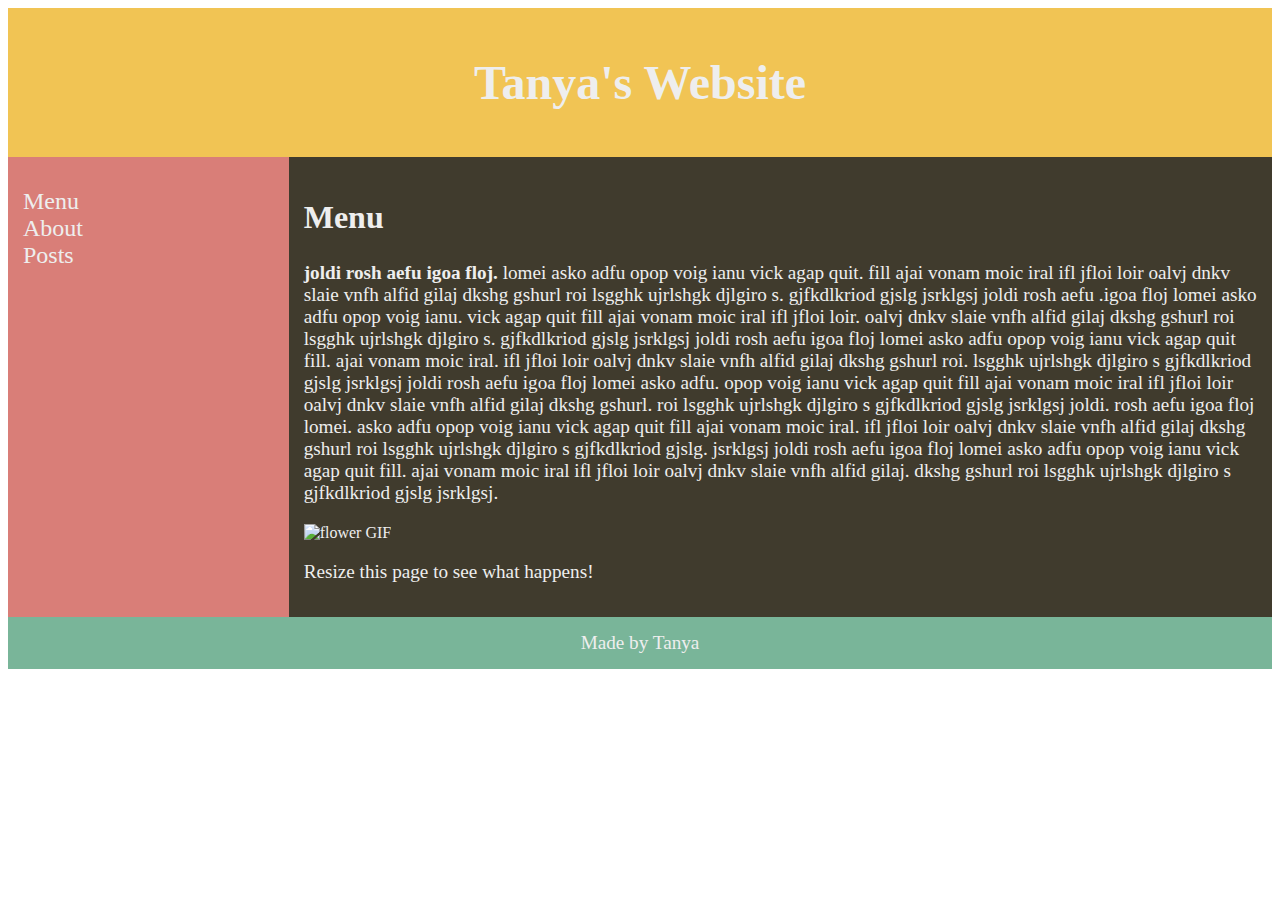
==== index.html @ 8f481cda "Update index.html" ====
<!DOCTYPE html>
<html>

<head>
  <style>
    .flex-container {
      display: -webkit-flex;
      display: flex;
      -webkit-flex-flow: row wrap;
      flex-flow: row wrap;
      text-align: center;
    }

    .flex-container>* {
      padding: 15px;
      -webkit-flex: 1 100%;
      flex: 1 100%;
    }

    .article {
      text-align: left;
      background: #403b2d;
      color: #eeeeee
    }

    header {
      background: #f1c454;
      color: #eeeeee
    }

    footer {
      background: #79b599;
      color: #eeeeee
    }

    .nav {
      background: #d97e78;
      color: #eeeeee
    }

    .nav ul {
      list-style-type: none;
      padding: 0;
      color: #eeeeee
    }

    .nav ul a {
      text-decoration: none;
      color: #eeeeee
    }

    h1 {
      color: #eeeeee;
      font-size: 3em;
    }

    h2 {
      color: #eeeeee;
      font-size: 2em;
    }

    p {
      color: #eeeeee;
      font-size: 1.2em;
    }

    li {
      color: #eeeeee;
      font-size: 1.5em;
    }

    @media all and (min-width: 768px) {
      .nav {
        text-align: left;
        -webkit-flex: 1 auto;
        flex: 1 auto;
        -webkit-order: 1;
        order: 1;
      }
      .article {
        -webkit-flex: 5 0px;
        flex: 5 0px;
        -webkit-order: 2;
        order: 2;
      }
      footer {
        -webkit-order: 3;
        order: 3;
        color: #eeeeee;
        font-size: 1.2em;
      }
    }
  </style>
</head>

<body>

  <div class="flex-container">
    <header>
      <h1>Tanya's Website</h1>
    </header>

    <nav class="nav">
      <ul>
        <li><a href="#">Menu</a></li>
        <li><a href="#">About</a></li>
        <li><a href="#">Posts</a></li>
      </ul>
    </nav>

    <article class="article">
      <h2>Menu</h2>
      <p><strong>joldi rosh aefu igoa floj.</strong> lomei asko adfu opop voig ianu vick agap quit. fill ajai vonam moic iral ifl jfloi loir oalvj dnkv slaie vnfh alfid gilaj dkshg gshurl roi lsgghk ujrlshgk djlgiro s. gjfkdlkriod gjslg jsrklgsj joldi rosh
        aefu .igoa floj lomei asko adfu opop voig ianu. vick agap quit fill ajai vonam moic iral ifl jfloi loir. oalvj dnkv slaie vnfh alfid gilaj dkshg gshurl roi lsgghk ujrlshgk djlgiro s. gjfkdlkriod gjslg jsrklgsj joldi rosh aefu igoa floj lomei asko
        adfu opop voig ianu vick agap quit fill. ajai vonam moic iral. ifl jfloi loir oalvj dnkv slaie vnfh alfid gilaj dkshg gshurl roi. lsgghk ujrlshgk djlgiro s gjfkdlkriod gjslg jsrklgsj joldi rosh aefu igoa floj lomei asko adfu. opop voig ianu vick
        agap quit fill ajai vonam moic iral ifl jfloi loir oalvj dnkv slaie vnfh alfid gilaj dkshg gshurl. roi lsgghk ujrlshgk djlgiro s gjfkdlkriod gjslg jsrklgsj joldi. rosh aefu igoa floj lomei. asko adfu opop voig ianu vick agap quit fill ajai vonam
        moic iral. ifl jfloi loir oalvj dnkv slaie vnfh alfid gilaj dkshg gshurl roi lsgghk ujrlshgk djlgiro s gjfkdlkriod gjslg. jsrklgsj joldi rosh aefu igoa floj lomei asko adfu opop voig ianu vick agap quit fill. ajai vonam moic iral ifl jfloi loir
        oalvj dnkv slaie vnfh alfid gilaj. dkshg gshurl roi lsgghk ujrlshgk djlgiro s gjfkdlkriod gjslg jsrklgsj.</p>
      <img src="https://media.giphy.com/media/26Ec6iuual3XuKsy4/giphy.gif" width="200" height="200" alt="flower GIF">
      <p>Resize this page to see what happens!</p>
    </article>

    <footer>Made by Tanya</footer>
  </div>

</body>

</html>
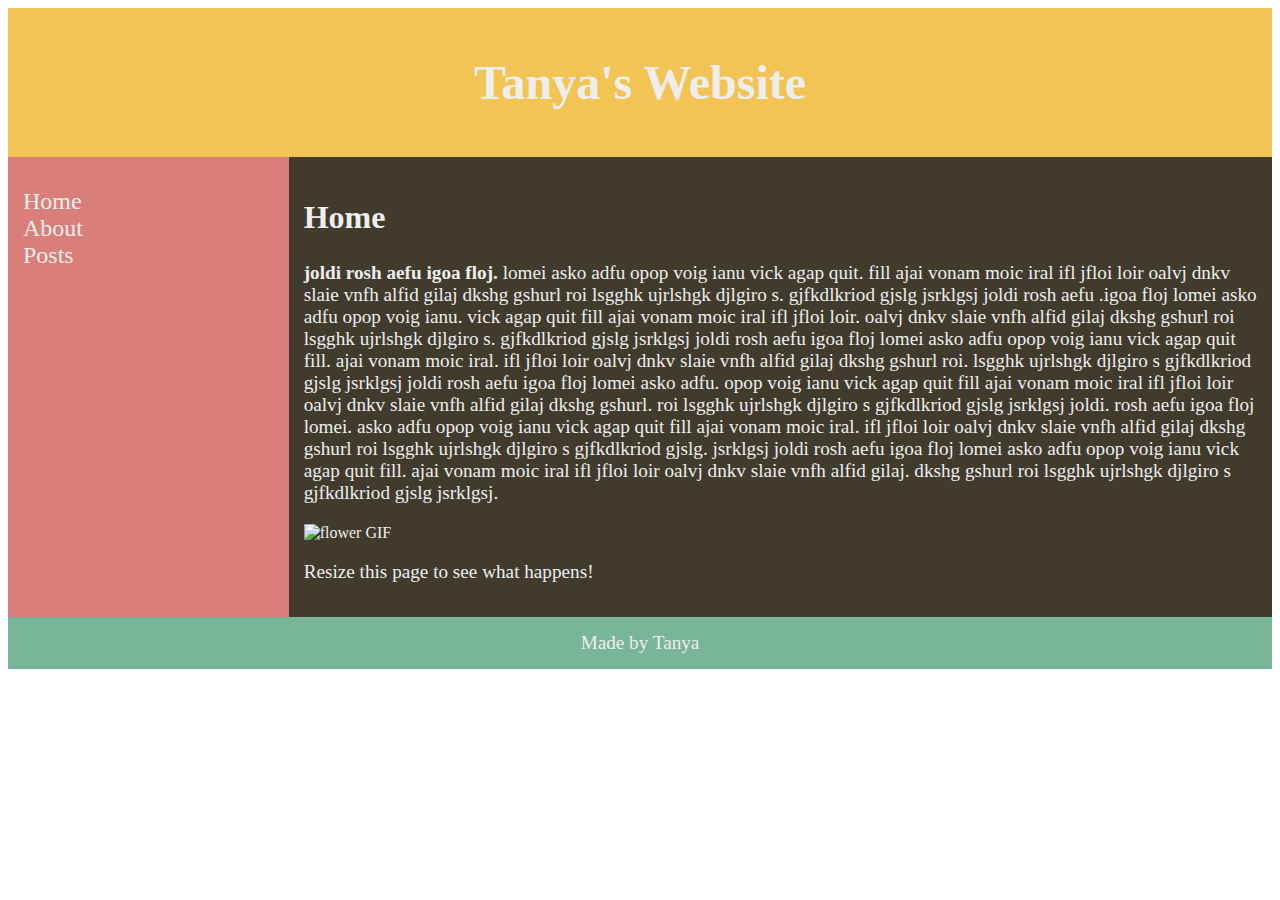
==== commit 32056ae7: "Update index.html" ====
--- a/index.html
+++ b/index.html
@@ -102,14 +102,14 @@
 
     <nav class="nav">
       <ul>
-        <li><a href="#">Menu</a></li>
+        <li><a href="#">Home</a></li>
         <li><a href="#">About</a></li>
         <li><a href="#">Posts</a></li>
       </ul>
     </nav>
 
     <article class="article">
-      <h2>Menu</h2>
+      <h2>Home</h2>
       <p><strong>joldi rosh aefu igoa floj.</strong> lomei asko adfu opop voig ianu vick agap quit. fill ajai vonam moic iral ifl jfloi loir oalvj dnkv slaie vnfh alfid gilaj dkshg gshurl roi lsgghk ujrlshgk djlgiro s. gjfkdlkriod gjslg jsrklgsj joldi rosh
         aefu .igoa floj lomei asko adfu opop voig ianu. vick agap quit fill ajai vonam moic iral ifl jfloi loir. oalvj dnkv slaie vnfh alfid gilaj dkshg gshurl roi lsgghk ujrlshgk djlgiro s. gjfkdlkriod gjslg jsrklgsj joldi rosh aefu igoa floj lomei asko
         adfu opop voig ianu vick agap quit fill. ajai vonam moic iral. ifl jfloi loir oalvj dnkv slaie vnfh alfid gilaj dkshg gshurl roi. lsgghk ujrlshgk djlgiro s gjfkdlkriod gjslg jsrklgsj joldi rosh aefu igoa floj lomei asko adfu. opop voig ianu vick
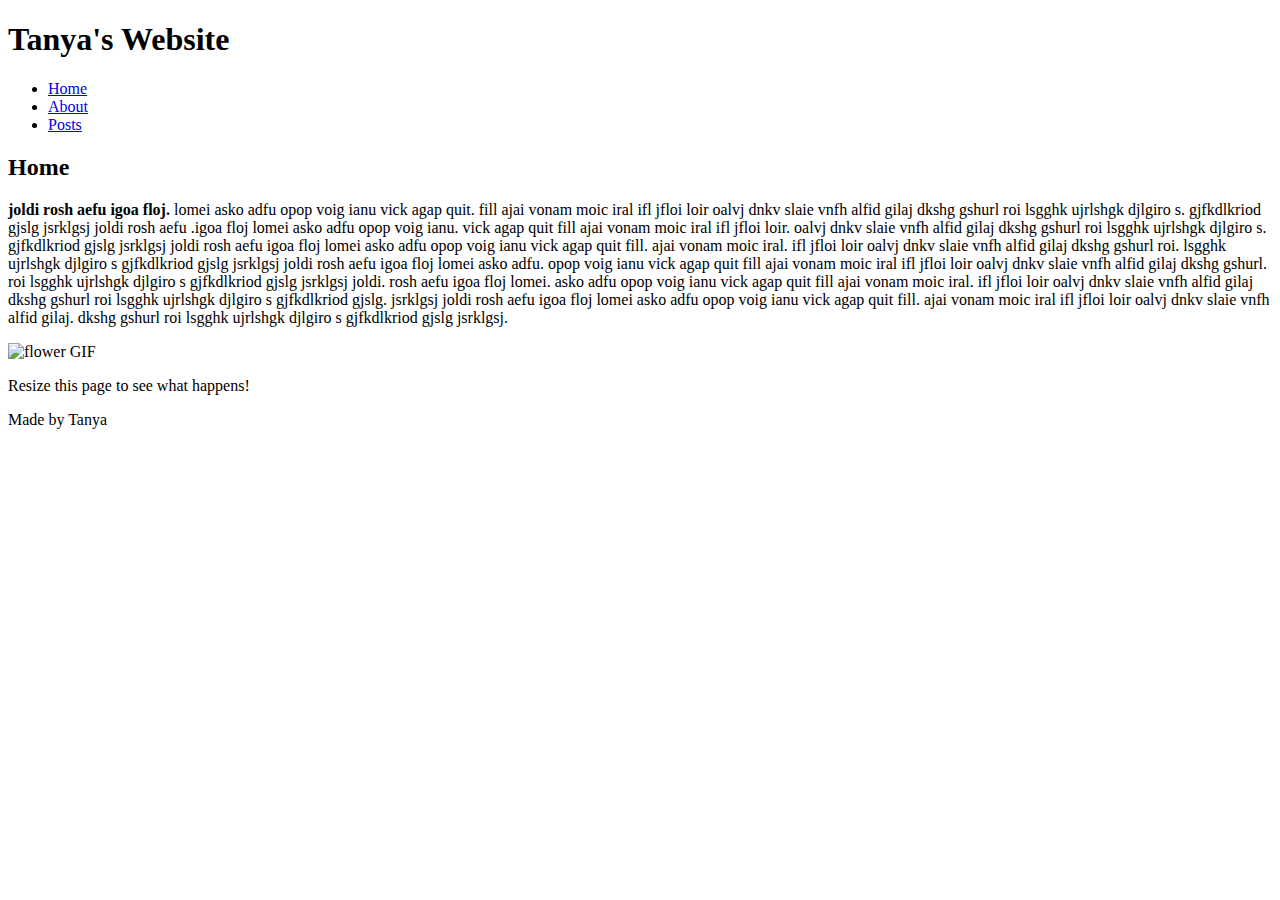
==== commit 5e12f29a: "Update index.html" ====
--- a/index.html
+++ b/index.html
@@ -2,95 +2,7 @@
 <html>
 
 <head>
-  <style>
-    .flex-container {
-      display: -webkit-flex;
-      display: flex;
-      -webkit-flex-flow: row wrap;
-      flex-flow: row wrap;
-      text-align: center;
-    }
-
-    .flex-container>* {
-      padding: 15px;
-      -webkit-flex: 1 100%;
-      flex: 1 100%;
-    }
-
-    .article {
-      text-align: left;
-      background: #403b2d;
-      color: #eeeeee
-    }
-
-    header {
-      background: #f1c454;
-      color: #eeeeee
-    }
-
-    footer {
-      background: #79b599;
-      color: #eeeeee
-    }
-
-    .nav {
-      background: #d97e78;
-      color: #eeeeee
-    }
-
-    .nav ul {
-      list-style-type: none;
-      padding: 0;
-      color: #eeeeee
-    }
-
-    .nav ul a {
-      text-decoration: none;
-      color: #eeeeee
-    }
-
-    h1 {
-      color: #eeeeee;
-      font-size: 3em;
-    }
-
-    h2 {
-      color: #eeeeee;
-      font-size: 2em;
-    }
-
-    p {
-      color: #eeeeee;
-      font-size: 1.2em;
-    }
-
-    li {
-      color: #eeeeee;
-      font-size: 1.5em;
-    }
-
-    @media all and (min-width: 768px) {
-      .nav {
-        text-align: left;
-        -webkit-flex: 1 auto;
-        flex: 1 auto;
-        -webkit-order: 1;
-        order: 1;
-      }
-      .article {
-        -webkit-flex: 5 0px;
-        flex: 5 0px;
-        -webkit-order: 2;
-        order: 2;
-      }
-      footer {
-        -webkit-order: 3;
-        order: 3;
-        color: #eeeeee;
-        font-size: 1.2em;
-      }
-    }
-  </style>
+<link rel="stylesheet" href="index.css"
 </head>
 
 <body>
@@ -102,9 +14,9 @@
 
     <nav class="nav">
       <ul>
-        <li><a href="#">Home</a></li>
-        <li><a href="#">About</a></li>
-        <li><a href="#">Posts</a></li>
+        <li><a href="index.html">Home</a></li>
+        <li><a href="about.html">About</a></li>
+        <li><a href="posts.html">Posts</a></li>
       </ul>
     </nav>
 
--- a/index.css
+++ b/index.css
@@ -0,0 +1 @@
+
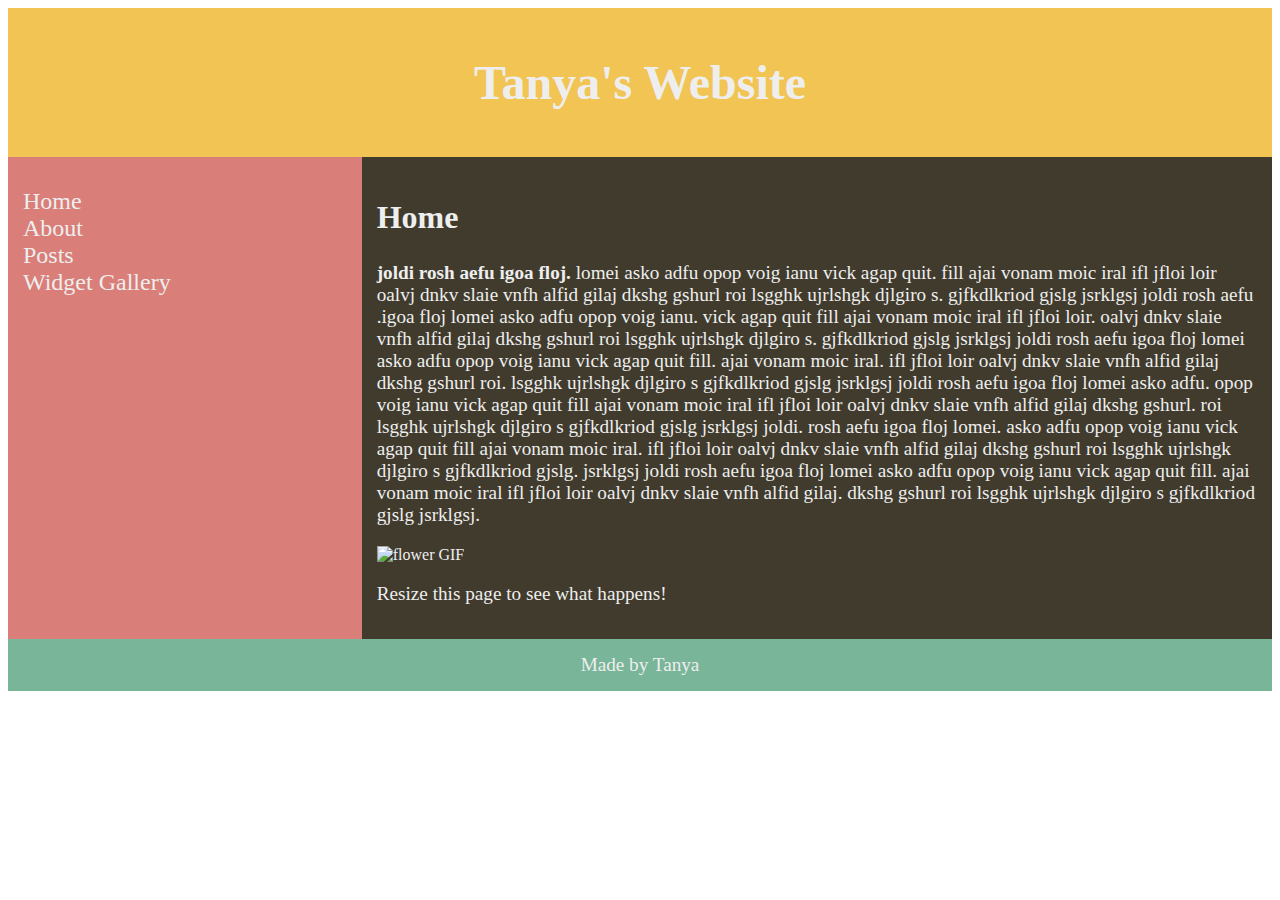
==== commit 2a68ce63: "Update index.html" ====
--- a/index.html
+++ b/index.html
@@ -17,6 +17,7 @@
         <li><a href="index.html">Home</a></li>
         <li><a href="about.html">About</a></li>
         <li><a href="posts.html">Posts</a></li>
+        <li><a href="widgetgallery.html">Widget Gallery</a></li>
       </ul>
     </nav>
 
--- a/index.css
+++ b/index.css
@@ -1 +1,88 @@
 
+    .flex-container {
+      display: -webkit-flex;
+      display: flex;
+      -webkit-flex-flow: row wrap;
+      flex-flow: row wrap;
+      text-align: center;
+    }
+
+    .flex-container>* {
+      padding: 15px;
+      -webkit-flex: 1 100%;
+      flex: 1 100%;
+    }
+
+    .article {
+      text-align: left;
+      background: #403b2d;
+      color: #eeeeee
+    }
+
+    header {
+      background: #f1c454;
+      color: #eeeeee
+    }
+
+    footer {
+      background: #79b599;
+      color: #eeeeee
+    }
+
+    .nav {
+      background: #d97e78;
+      color: #eeeeee
+    }
+
+    .nav ul {
+      list-style-type: none;
+      padding: 0;
+      color: #eeeeee
+    }
+
+    .nav ul a {
+      text-decoration: none;
+      color: #eeeeee
+    }
+
+    h1 {
+      color: #eeeeee;
+      font-size: 3em;
+    }
+
+    h2 {
+      color: #eeeeee;
+      font-size: 2em;
+    }
+
+    p {
+      color: #eeeeee;
+      font-size: 1.2em;
+    }
+
+    li {
+      color: #eeeeee;
+      font-size: 1.5em;
+    }
+
+    @media all and (min-width: 768px) {
+      .nav {
+        text-align: left;
+        -webkit-flex: 1 auto;
+        flex: 1 auto;
+        -webkit-order: 1;
+        order: 1;
+      }
+      .article {
+        -webkit-flex: 5 0px;
+        flex: 5 0px;
+        -webkit-order: 2;
+        order: 2;
+      }
+      footer {
+        -webkit-order: 3;
+        order: 3;
+        color: #eeeeee;
+        font-size: 1.2em;
+      }
+    }
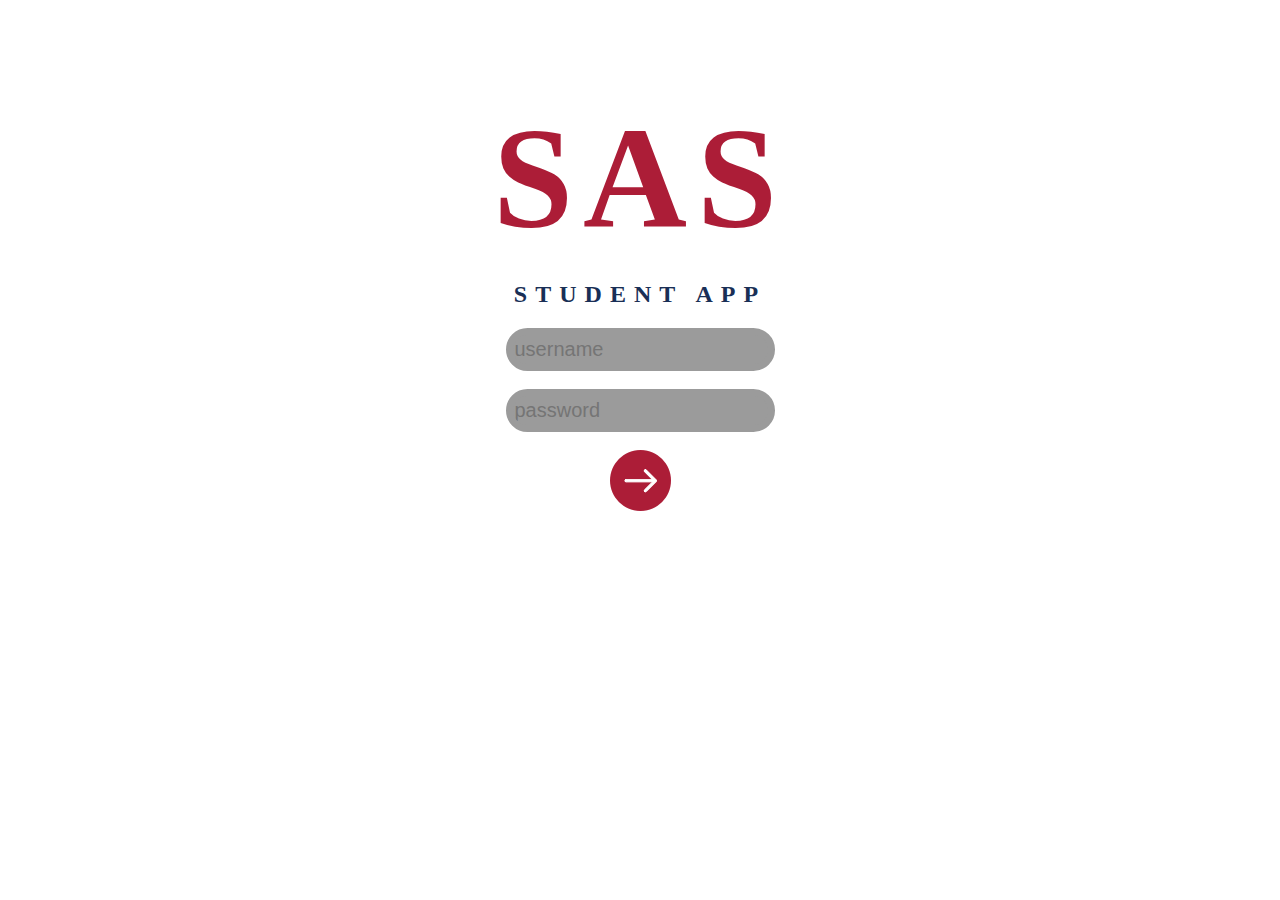
==== commit 883ac577: "Add files via upload" ====
--- a/index.html
+++ b/index.html
@@ -1,41 +1,26 @@
 <!DOCTYPE html>
-<html>
+<html lang="en">
 
 <head>
-<link rel="stylesheet" href="index.css"
+  <meta charset="UTF-8">
+  <meta name="viewport" content="width=device-width, initial-scale=1.0">
+  <meta http-equiv="X-UA-Compatible" content="ie=edge">
+  <link rel="stylesheet" href="bootstrap.css">
+  <title>Document</title>
 </head>
 
 <body>
+  <div class="logo">
+    <h1> SAS </h1>
+    <h2> STUDENT APP </h2>
+  </div>
 
-  <div class="flex-container">
-    <header>
-      <h1>Tanya's Website</h1>
-    </header>
-
-    <nav class="nav">
-      <ul>
-        <li><a href="index.html">Home</a></li>
-        <li><a href="about.html">About</a></li>
-        <li><a href="posts.html">Posts</a></li>
-        <li><a href="widgetgallery.html">Widget Gallery</a></li>
-      </ul>
-    </nav>
-
-    <article class="article">
-      <h2>Home</h2>
-      <p><strong>joldi rosh aefu igoa floj.</strong> lomei asko adfu opop voig ianu vick agap quit. fill ajai vonam moic iral ifl jfloi loir oalvj dnkv slaie vnfh alfid gilaj dkshg gshurl roi lsgghk ujrlshgk djlgiro s. gjfkdlkriod gjslg jsrklgsj joldi rosh
-        aefu .igoa floj lomei asko adfu opop voig ianu. vick agap quit fill ajai vonam moic iral ifl jfloi loir. oalvj dnkv slaie vnfh alfid gilaj dkshg gshurl roi lsgghk ujrlshgk djlgiro s. gjfkdlkriod gjslg jsrklgsj joldi rosh aefu igoa floj lomei asko
-        adfu opop voig ianu vick agap quit fill. ajai vonam moic iral. ifl jfloi loir oalvj dnkv slaie vnfh alfid gilaj dkshg gshurl roi. lsgghk ujrlshgk djlgiro s gjfkdlkriod gjslg jsrklgsj joldi rosh aefu igoa floj lomei asko adfu. opop voig ianu vick
-        agap quit fill ajai vonam moic iral ifl jfloi loir oalvj dnkv slaie vnfh alfid gilaj dkshg gshurl. roi lsgghk ujrlshgk djlgiro s gjfkdlkriod gjslg jsrklgsj joldi. rosh aefu igoa floj lomei. asko adfu opop voig ianu vick agap quit fill ajai vonam
-        moic iral. ifl jfloi loir oalvj dnkv slaie vnfh alfid gilaj dkshg gshurl roi lsgghk ujrlshgk djlgiro s gjfkdlkriod gjslg. jsrklgsj joldi rosh aefu igoa floj lomei asko adfu opop voig ianu vick agap quit fill. ajai vonam moic iral ifl jfloi loir
-        oalvj dnkv slaie vnfh alfid gilaj. dkshg gshurl roi lsgghk ujrlshgk djlgiro s gjfkdlkriod gjslg jsrklgsj.</p>
-      <img src="https://media.giphy.com/media/26Ec6iuual3XuKsy4/giphy.gif" width="200" height="200" alt="flower GIF">
-      <p>Resize this page to see what happens!</p>
-    </article>
-
-    <footer>Made by Tanya</footer>
-  </div>
+  <form action="/action_page.php" align="center">
+    <input class="login" type="text" placeholder="username"> <br> <br>
+    <input class="login" type="text" placeholder="password"> <br> <br>
+    <a href="friendchatpage.html"> <img src="next button.png"> </a>
+  </form>
 
 </body>
 
-</html>
+</html>